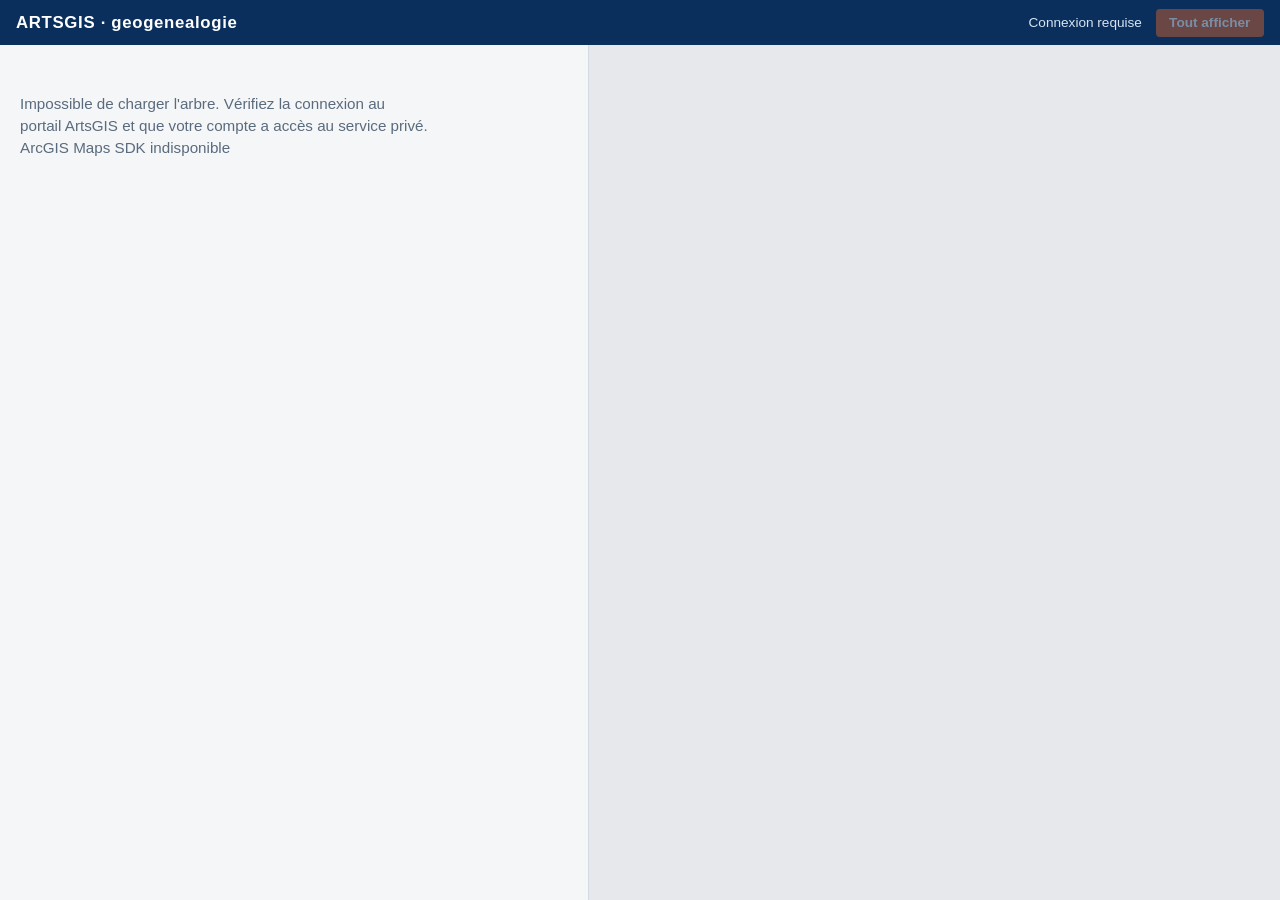
==== index.html @ 15d27dae "geogenealogie : démonstrateur arbre de filiation (code seul, données privées sur AGOL)" ====
<!DOCTYPE html>
<html lang="fr">
<head>
  <meta charset="utf-8" />
  <meta name="viewport" content="width=device-width, initial-scale=1" />
  <title>ARTSGIS · geogenealogie</title>
  <link rel="stylesheet" href="https://js.arcgis.com/4.32/esri/themes/light/main.css" />
  <link rel="stylesheet" href="geogenealogie_arbre.css" />
</head>
<body>
  <header>
    <div class="brand">ARTSGIS · geogenealogie</div>
    <div class="actions">
      <p id="statut" role="status"></p>
      <button type="button" id="btn-tout" disabled>Tout afficher</button>
    </div>
  </header>
  <div id="banniere-demo" hidden>Mode démo — données fictives, aucun individu réel</div>
  <main>
    <section id="panneau-arbre" aria-label="Arbre de filiation">
      <div id="arbre"></div>
    </section>
    <section id="panneau-carte" aria-label="Carte">
      <div id="carte"></div>
      <p id="carte-note" hidden></p>
    </section>
  </main>
  <script src="https://js.arcgis.com/4.32/"></script>
  <script src="geogenealogie_arbre.js"></script>
</body>
</html>
---- geogenealogie_arbre.css ----
:root {
  --navy: #0A2F5C;
  --bleu: #1E6FB8;
  --orange: #E0662A;
  --fond: #F5F6F8;
  --branche-b: #4A9BB5;
  --branche-d: #C48A2A;
  --texte: #0A2F5C;
  --muet: #5a6b7d;
  --ligne: #d5dbe3;
  --carte-fond: #e6e8eb;
}

* { box-sizing: border-box; }

html, body {
  margin: 0;
  height: 100%;
  background: var(--fond);
  color: var(--texte);
  font-family: "Avenir Next", Avenir, "Century Gothic", "Segoe UI", sans-serif;
}

body {
  display: flex;
  flex-direction: column;
  min-height: 100vh;
}

header {
  display: flex;
  align-items: center;
  justify-content: space-between;
  gap: 1rem;
  padding: 0.55rem 1rem;
  background: var(--navy);
  color: #fff;
  flex-shrink: 0;
}

.brand {
  font-weight: 600;
  letter-spacing: 0.04em;
  font-size: 1.05rem;
}

.actions {
  display: flex;
  align-items: center;
  gap: 0.85rem;
  min-width: 0;
}

#statut {
  margin: 0;
  font-size: 0.85rem;
  color: #d7e4f2;
  white-space: nowrap;
  overflow: hidden;
  text-overflow: ellipsis;
  max-width: 42vw;
}

#btn-tout {
  appearance: none;
  border: 0;
  background: var(--orange);
  color: #fff;
  font: inherit;
  font-weight: 600;
  font-size: 0.85rem;
  padding: 0.4rem 0.85rem;
  border-radius: 4px;
  cursor: pointer;
}

#btn-tout:hover:not(:disabled) { filter: brightness(1.08); }
#btn-tout:disabled { opacity: 0.45; cursor: default; }
#btn-tout:focus-visible { outline: 2px solid #fff; outline-offset: 2px; }

#banniere-demo {
  flex-shrink: 0;
  background: var(--orange);
  color: #fff;
  text-align: center;
  font-weight: 600;
  font-size: 0.85rem;
  padding: 0.35rem 0.75rem;
  letter-spacing: 0.02em;
}

#banniere-demo[hidden],
#carte-note[hidden] { display: none; }

main {
  flex: 1;
  display: flex;
  min-height: 0;
}

#panneau-arbre,
#panneau-carte {
  min-width: 0;
  min-height: 0;
  position: relative;
}

#panneau-arbre {
  flex: 0 0 46%;
  border-right: 1px solid var(--ligne);
  background: var(--fond);
  overflow: auto;
}

#arbre { min-height: 100%; }

#panneau-carte { flex: 1 1 54%; background: var(--carte-fond); }
#carte { position: absolute; inset: 0; }

#carte-note {
  position: absolute;
  z-index: 1;
  left: 0.6rem;
  bottom: 0.6rem;
  margin: 0;
  background: rgba(10, 47, 92, 0.86);
  color: #fff;
  font-size: 0.75rem;
  padding: 0.3rem 0.55rem;
  border-radius: 4px;
  pointer-events: none;
}

.arbre-svg { display: block; margin: 0 auto; }

.lien {
  fill: none;
  stroke-width: 1.6;
  opacity: 0.7;
}

.lien.actif { stroke-width: 2.4; opacity: 1; }
.lien.attenue { opacity: 0.12; }

.case {
  cursor: pointer;
}

.case rect {
  fill: #fff;
  stroke: var(--ligne);
  stroke-width: 1;
}

.case .barre { stroke: none; }

.case .nom {
  font-size: 11px;
  font-weight: 600;
  fill: var(--navy);
}

.case .annee {
  font-size: 10px;
  fill: var(--muet);
}

.case:hover rect { stroke: var(--bleu); }
.case:focus { outline: none; }
.case:focus rect,
.case.actif rect {
  stroke: var(--orange);
  stroke-width: 2.2;
}

.case.actif { filter: drop-shadow(0 1px 3px rgba(10, 47, 92, 0.28)); }
.case.attenue { opacity: 0.28; }

.msg {
  padding: 2rem 1.25rem;
  color: var(--muet);
  font-size: 0.95rem;
  line-height: 1.45;
  max-width: 28rem;
}

@media (max-width: 860px) {
  main { flex-direction: column; }
  #panneau-arbre {
    flex: 0 0 48vh;
    border-right: 0;
    border-bottom: 1px solid var(--ligne);
  }
  #statut { max-width: 50vw; }
}
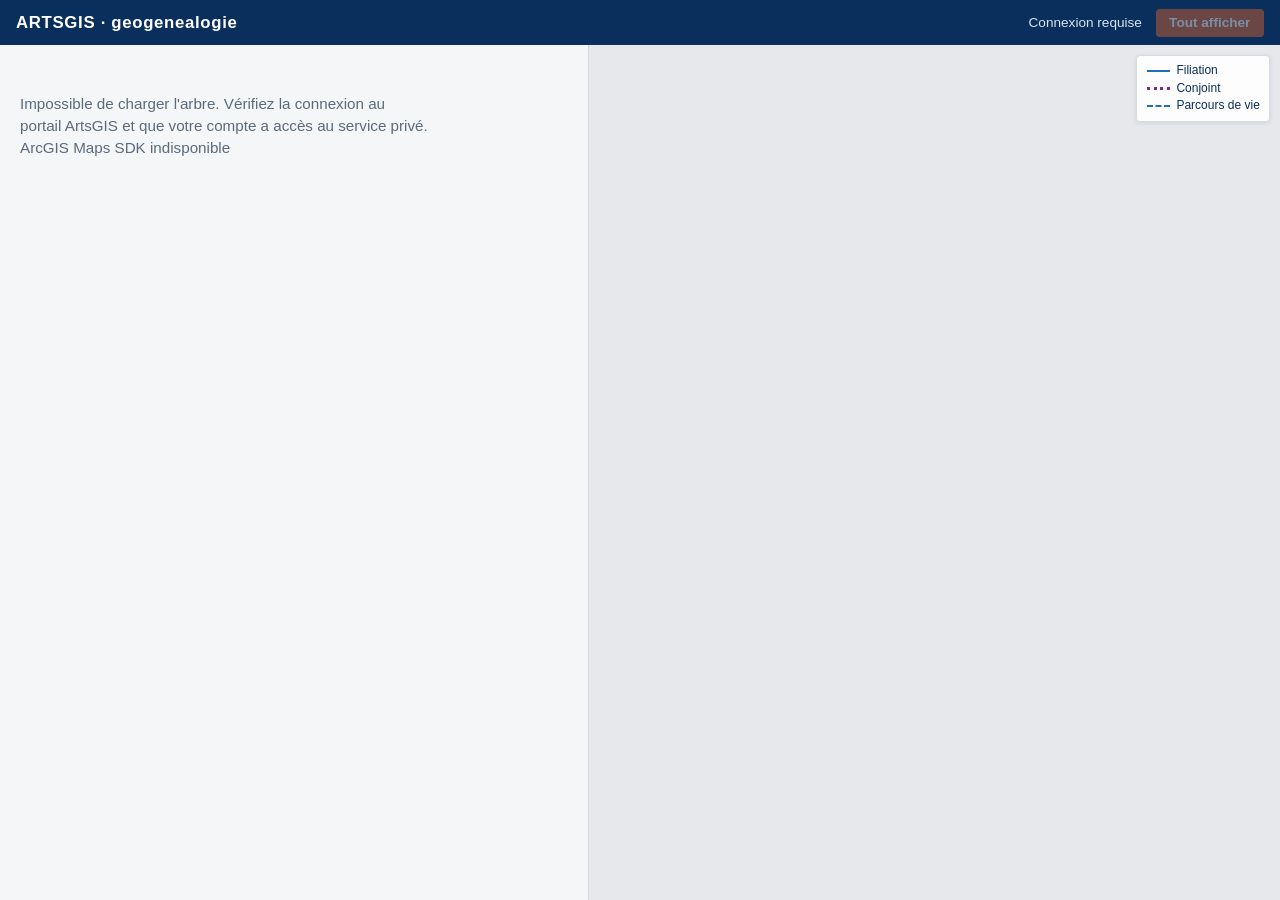
==== commit 43e4ede3: "Arbre : au clic, parents, conjoint et enfants ; légende des trois liaisons. La sélection met en évid" ====
--- a/index.html
+++ b/index.html
@@ -22,6 +22,11 @@
     </section>
     <section id="panneau-carte" aria-label="Carte">
       <div id="carte"></div>
+      <ul id="legende-lignes" aria-label="Légende des liaisons">
+        <li><span class="leg-trait leg-filiation"></span> Filiation</li>
+        <li><span class="leg-trait leg-conjoint"></span> Conjoint</li>
+        <li><span class="leg-trait leg-vie"></span> Parcours de vie</li>
+      </ul>
       <p id="carte-note" hidden></p>
     </section>
   </main>
--- a/geogenealogie_arbre.css
+++ b/geogenealogie_arbre.css
@@ -173,7 +173,13 @@
   stroke-width: 2.2;
 }
 
+.case.cible rect {
+  stroke: var(--orange);
+  stroke-width: 2.8;
+}
+
 .case.actif { filter: drop-shadow(0 1px 3px rgba(10, 47, 92, 0.28)); }
+.case.cible { filter: drop-shadow(0 2px 5px rgba(224, 102, 42, 0.45)); }
 .case.attenue { opacity: 0.28; }
 
 .msg {
@@ -193,3 +199,39 @@
   }
   #statut { max-width: 50vw; }
 }
+
+#legende-lignes {
+  position: absolute;
+  z-index: 1;
+  right: 0.6rem;
+  top: 0.6rem;
+  margin: 0;
+  padding: 0.4rem 0.6rem;
+  list-style: none;
+  background: rgba(255, 255, 255, 0.92);
+  border: 1px solid var(--ligne);
+  border-radius: 4px;
+  color: var(--navy);
+  font-size: 0.75rem;
+  line-height: 1.45;
+  box-shadow: 0 1px 4px rgba(10, 47, 92, 0.12);
+}
+
+#legende-lignes li {
+  display: flex;
+  align-items: center;
+  gap: 0.4rem;
+}
+
+.leg-trait {
+  display: inline-block;
+  width: 1.45rem;
+  height: 0;
+  flex: 0 0 1.45rem;
+  border-top-width: 2px;
+  border-top-color: var(--bleu);
+}
+
+.leg-filiation { border-top-style: solid; }
+.leg-conjoint { border-top-style: dotted; border-top-color: #7A2A8C; border-top-width: 3px; }
+.leg-vie { border-top-style: dashed; }
